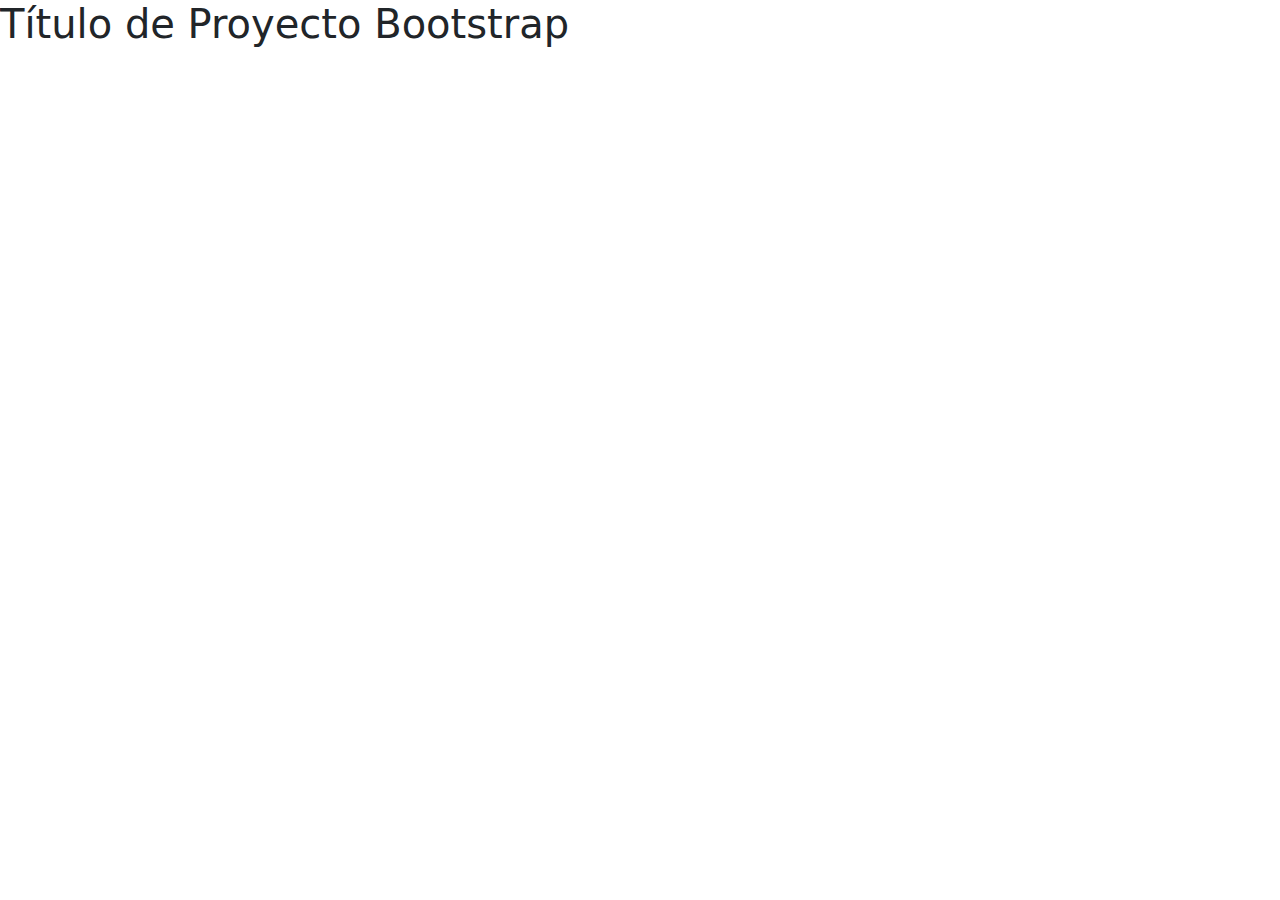
==== 01-Bootstrap/index.html @ 142939e1 "Bootstrap" ====
<!DOCTYPE html>
<html lang="en">
<head>
    <meta charset="UTF-8">
    <meta name="viewport" content="width=device-width, initial-scale=1.0">
    <title>Bootstrap</title>
    <!--  Estilos CSS-->


    <!-- enlace a CDN de Bootstrap -->
    <!-- <link href="https://cdn.jsdelivr.net/npm/bootstrap@5.3.3/dist/css/bootstrap.min.css" rel="stylesheet" integrity="sha384-QWTKZyjpPEjISv5WaRU9OFeRpok6YctnYmDr5pNlyT2bRjXh0JMhjY6hW+ALEwIH" crossorigin="anonymous"> -->

    <link rel="stylesheet" href="bootstrap-5.3.3-dist/css/bootstrap.min.css">

</head>
<body>
    <h1 class="title">Título de Proyecto Bootstrap</h1>
    

    <script src="https://cdn.jsdelivr.net/npm/bootstrap@5.3.3/dist/js/bootstrap.bundle.min.js" integrity="sha384-YvpcrYf0tY3lHB60NNkmXc5s9fDVZLESaAA55NDzOxhy9GkcIdslK1eN7N6jIeHz" crossorigin="anonymous"></script>
    <script src="bootstrap-5.3.3-dist/js/bootstrap.bundle.min.js"></script>
</body>
</html>
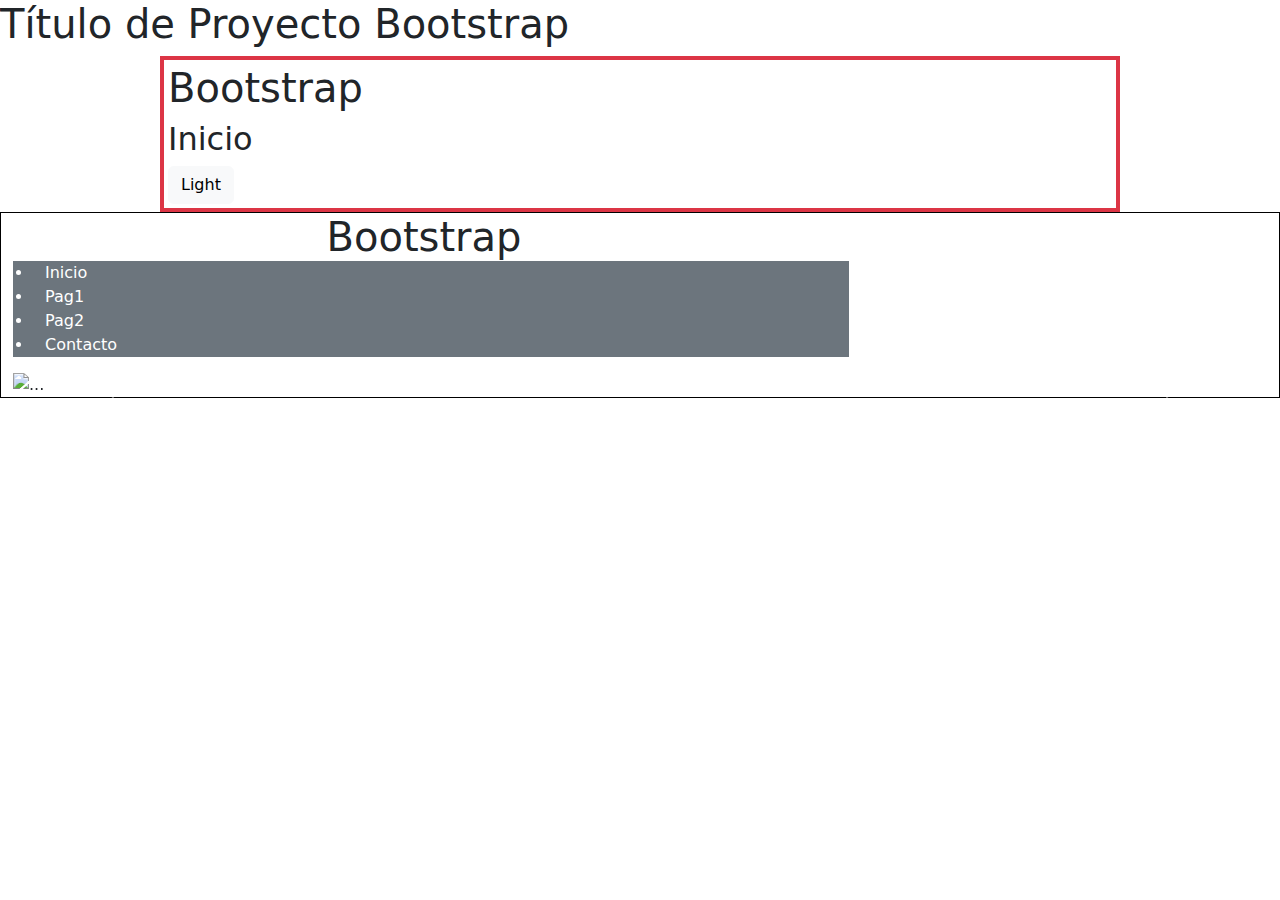
==== commit 5c0e2173: "SpringBoot" ====
--- a/01-Bootstrap/index.html
+++ b/01-Bootstrap/index.html
@@ -1,23 +1,56 @@
 <!DOCTYPE html>
 <html lang="en">
-<head>
-    <meta charset="UTF-8">
-    <meta name="viewport" content="width=device-width, initial-scale=1.0">
+  <head>
+    <meta charset="UTF-8" />
+    <meta name="viewport" content="width=device-width, initial-scale=1.0" />
     <title>Bootstrap</title>
-    <!--  Estilos CSS-->
+    <link rel="stylesheet" href="bootstrap-5.3.3-dist/css/bootstrap.min.css" />
+  </head>
+  <body>
+    <h1 class="title">Título de Proyecto Bootstrap</h1>
+    <div class="mi-web w-75 m-auto border border-4 border-danger p-1">
+        <h1>Bootstrap</h1>
+        <h2>Inicio</h2>
+        <button type="button" class="btn btn-light">Light</button>
+    </div>
 
+    <div class="container-fluid border border-black">
+        <div class="rows">
+            <header class="col-12 ">
+                <h1 class="col-6 m-auto">Bootstrap</h1>
+            </header>
+            <nav class="menu bg-secondary col-12 col -sm-12 col-md-8 text-white">
+                <ul class="menu_list row w-75">
+                    <li class="list__item">Inicio</li>
+                    <li class="list__item">Pag1</li>
+                    <li class="list__item">Pag2</li>
+                    <li class="list__item">Contacto</li>
+                </ul>
+            </nav>
+            <div id="carouselExample" class="carousel slide">
+                <div class="carousel-inner">
+                  <div class="carousel-item active">
+                    <img src="..." class="d-block w-100" alt="...">
+                  </div>
+                  <div class="carousel-item">
+                    <img src="..." class="d-block w-100" alt="...">
+                  </div>
+                  <div class="carousel-item">
+                    <img src="..." class="d-block w-100" alt="...">
+                  </div>
+                </div>
+                <button class="carousel-control-prev" type="button" data-bs-target="#carouselExample" data-bs-slide="prev">
+                  <span class="carousel-control-prev-icon" aria-hidden="true"></span>
+                  <span class="visually-hidden">Previous</span>
+                </button>
+                <button class="carousel-control-next" type="button" data-bs-target="#carouselExample" data-bs-slide="next">
+                  <span class="carousel-control-next-icon" aria-hidden="true"></span>
+                  <span class="visually-hidden">Next</span>
+                </button>
+              </div>
+        </div>
+    </div>
 
-    <!-- enlace a CDN de Bootstrap -->
-    <!-- <link href="https://cdn.jsdelivr.net/npm/bootstrap@5.3.3/dist/css/bootstrap.min.css" rel="stylesheet" integrity="sha384-QWTKZyjpPEjISv5WaRU9OFeRpok6YctnYmDr5pNlyT2bRjXh0JMhjY6hW+ALEwIH" crossorigin="anonymous"> -->
-
-    <link rel="stylesheet" href="bootstrap-5.3.3-dist/css/bootstrap.min.css">
-
-</head>
-<body>
-    <h1 class="title">Título de Proyecto Bootstrap</h1>
-    
-
-    <script src="https://cdn.jsdelivr.net/npm/bootstrap@5.3.3/dist/js/bootstrap.bundle.min.js" integrity="sha384-YvpcrYf0tY3lHB60NNkmXc5s9fDVZLESaAA55NDzOxhy9GkcIdslK1eN7N6jIeHz" crossorigin="anonymous"></script>
     <script src="bootstrap-5.3.3-dist/js/bootstrap.bundle.min.js"></script>
-</body>
-</html>+  </body>
+</html>
